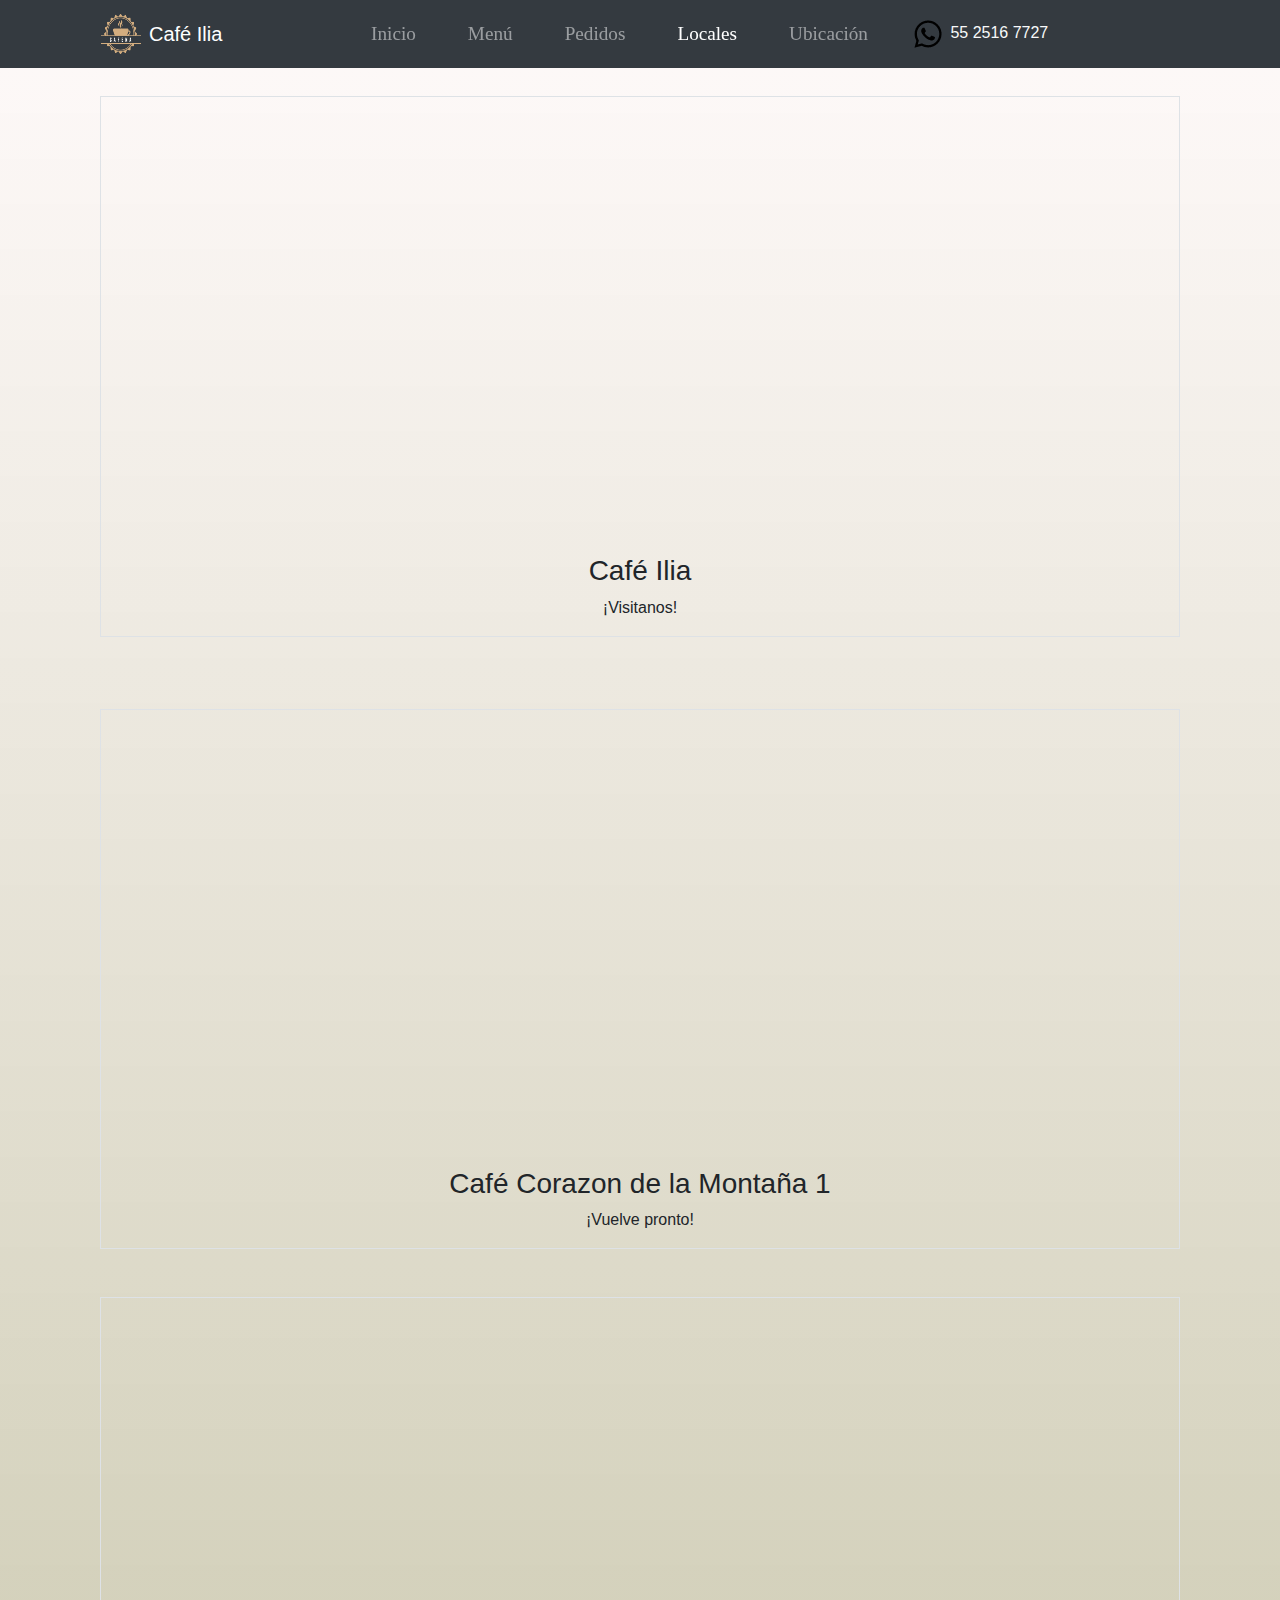
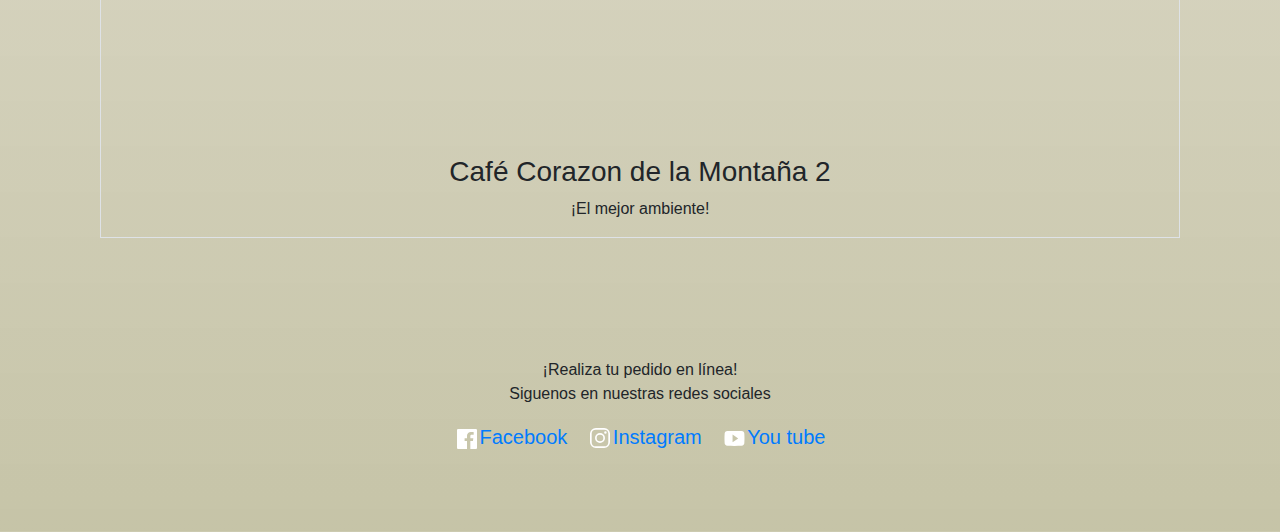
==== locales.html @ 5c6fcd60 "Initial commit" ====
<!DOCTYPE html>
<html lang="es">

<head>
    <meta charset="UTF-8">
    <meta http-equiv="X-UA-Compatible" content="IE=edge">
    <meta name="viewport" content="width=device-width, initial-scale=1, shrink-to-fit=no">
    <!-- Bootstrap CSS -->
    <link rel="stylesheet" href="assets/css/bootstrap.min.css">
    <title>Locales</title>
    <link rel="stylesheet" href="estilo1.css">
</head>
<style>
    h3{font-family: Verdana, Geneva, Tahoma, sans-serif;

    }
    p{font-family: Verdana, Geneva, Tahoma, sans-serif;

}
a{ font-family:Impact, Haettenschweiler, 'Arial Narrow Bold', sans-serif

    }
</style>
<body>
    <nav class="navbar navbar-expand-lg navbar-light bg-light fixed-top">
        <div class="container-fluid bg-dark fixed-top">
            <nav class="navbar navbar-expand-md navbar navbar-dark bg-dark container">
                <div class="container-fluid">
                    <img src="assets/images/logo.png" alt="" width="40" height="40">
                    <a class="navbar-brand mx-2" href="Index.html">Café Ilia</a>

                    </a>
                    <button class="navbar-toggler" type="button" data-bs-toggle="collapse" data-bs-target="#navbarNav"
                        aria-controls="navbarNav" aria-expanded="false" aria-label="Toggle navigation">
                        <span class="navbar-toggler-icon"></span>
                    </button>
                    <div class="collapse navbar-collapse justify-content-center" id="navbarNav">
                        <ul class="navbar-nav">
                            <li class="nav-item px-3">
                                <a class="nav-link  fs-6 fw-bold" aria-current="page" href="index.html">Inicio</a>
                            </li>
                            <li class="nav-item px-3">
                                <a class="nav-link fs-6 fw-bold" href="menu.html">Menú</a>
                            </li>
                            <li class="nav-item px-3">
                                <a class="nav-link fs-6 fw-bold" href="pedidos.html">Pedidos</a>
                            </li>
                            <li class="nav-item px-3 active">
                                <a class="nav-link fs-6 fw-bold" href="locales.html">Locales</a>
                            </li>
                            <li class="nav-item px-3">
                                <a class="nav-link fs-6 fw-bold" href="ubicacion.html">Ubicación</a>
                            </li>
                        </ul>
                        <span class="navbar-text text-light px-3">
                            <img src="assets/images/whatsapp-logo-24.png">
                            55 2516 7727
                        </span>
                    </div>
                </div>
            </nav>
    </nav>
<section class="container my-5">
    <!--Google maps 1-->
    <div class="col-lg py-5">
        <div id="map-container-google-1" class="z-depth-1-half map-container border text-center">
            <iframe src="https://www.google.com/maps/embed?pb=!1m18!1m12!1m3!1d1907.2627490150333!2d-98.68545024441394!3d17.046929453002996!2m3!1f0!2f0!3f0!3m2!1i1024!2i768!4f13.1!3m3!1m2!1s0x85c9a64859a858ef%3A0x5ce6e40d23b72bdc!2sCaf%C3%A9%20ilia!5e0!3m2!1ses-419!2smx!4v1638307775138!5m2!1ses-419!2smx" 
            width="600" height="450" style="border:0;" allowfullscreen="" loading="lazy">
            frameborder="0" style= "border:0; width:100%; height:420px"
                <allowfullscreen>
            </iframe>
            <h3>Café Ilia</h3>
            <p>¡Visitanos!</p>
        </div>
    </div>
    <!--Google maps 2-->
    <div class="col-lg py-4">
    <div id="map-container-google-1" class="z-depth-1-half map-container border text-center">
        <iframe
            src="https://www.google.com/maps/embed?pb=!1m18!1m12!1m3!1d1486.3676519860808!2d-98.68679933131423!3d17.0460333994633!2m3!1f0!2f0!3f0!3m2!1i1024!2i768!4f13.1!3m3!1m2!1s0x85c9a7f08fcbc9a1%3A0xb79f3ec84ed44fdc!2sCAFE%20CORAZON%20DE%20LA%20MONTA%C3%91A!5e0!3m2!1ses!2smx!4v1638193534559!5m2!1ses!2smx"
            width="600" height="450" style="border:0;" allowfullscreen="" loading="lazy" widht="300px" height="300px"
            style="border:0;" allowfullscreen="" loading="lazy">
            frameborder="0" style= "border:0; width:100%; height:420px"
            <allowfullscreen>
        </iframe>
        <h3>Café Corazon de la Montaña 1</h3>
        <p>¡Vuelve pronto!</p>
    </div>
    <!--Google maps 3-->
    <div class="col-lg py-4"></div>
    <div id="map-container-google-1" class="z-depth-1-half map-container border text-center">
        <iframe
            src="https://www.google.com/maps/embed?pb=!1m18!1m12!1m3!1d3814.582852513403!2d-98.68623394883126!3d17.04411965906296!2m3!1f0!2f0!3f0!3m2!1i1024!2i768!4f13.1!3m3!1m2!1s0x85c9a7f08fcbc9a1%3A0xb79f3ec84ed44fdc!2sCAFE%20CORAZON%20DE%20LA%20MONTA%C3%91A!5e0!3m2!1ses!2smx!4v1638156143204!5m2!1ses!2smx"
            width="600" height="450" style="border:0;" allowfullscreen="" loading="lazy" width="600" height="450"
            style="border:0;" allowfullscreen="" loading="lazy">
            frameborder="0" style= "border:0; width:100%; height:420px"
            <allowfullscreen>
        </iframe>
        <h3>Café Corazon de la Montaña 2</h3>
        <p>¡El mejor ambiente!</p>
    </div>
</section>

<footer class="icon mt-2 mb-3 ">
    <div class="container text-center py-5">
        <div class="row">
            <div class="col sm-4">
                <ul class="list-inline mb-3">
                </h1>¡Realiza tu pedido en línea!</h1>
                    <p>Siguenos en nuestras redes sociales</p>
                    <li class="list-inline-item lead mx-2"><a href=""><img src="assets/images/facebook.svg"
                                class="img-fluid">Facebook</a></li>
                    <li class="list-inline-item lead mx-2"><a href="cafe-ilia@hotmail.com"><img src="assets/images/instagram.svg"
                                class="img-fluid">Instagram</a></li>
                    <li class="list-inline-item lead mx-2"><a href="#"><img src="assets/images/youtube.svg"
                                class="img-fluid">You tube</a></li>
                </ul>
            </div>
        </div>
    </div>
</footer>






<script src="https://cdn.jsdelivr.net/npm/bootstrap@5.1.3/dist/js/bootstrap.min.js"
    integrity="sha384-QJHtvGhmr9XOIpI6YVutG+2QOK9T+ZnN4kzFN1RtK3zEFEIsxhlmWl5/YESvpZ13"
    crossorigin="anonymous"></script>
</nav>
</body>

</html>
---- estilo1.css ----
body{
  margin: 0;
  padding: 0;
  background-image: linear-gradient(rgba(255, 249, 249, 0.8), rgba(197, 195, 166, 0.986)), url(Fondo2.jpg);
  background-size: cover;
  background-position: center;
  font-family: sans-serif;
}
.navbar ul li {
  list-style: none;
  display: inline-block;
  margin: 0 2px;
  position: relative;

}

.navbar ul li a {
  text-decoration: none;
  color: white;
  font-family: Roboto, "sans-serif";
  font-size: 1.2rem;
}

.navbar ul li::before {
  content: "";
  height: 3px;
  width: 0%;
  background: yellowgreen;
  position: absolute;
  left: 0;
  bottom: -12px;
  transition: 0.4s ease-out;
}

.navbar ul li:hover::before {
  width: 100%;
}
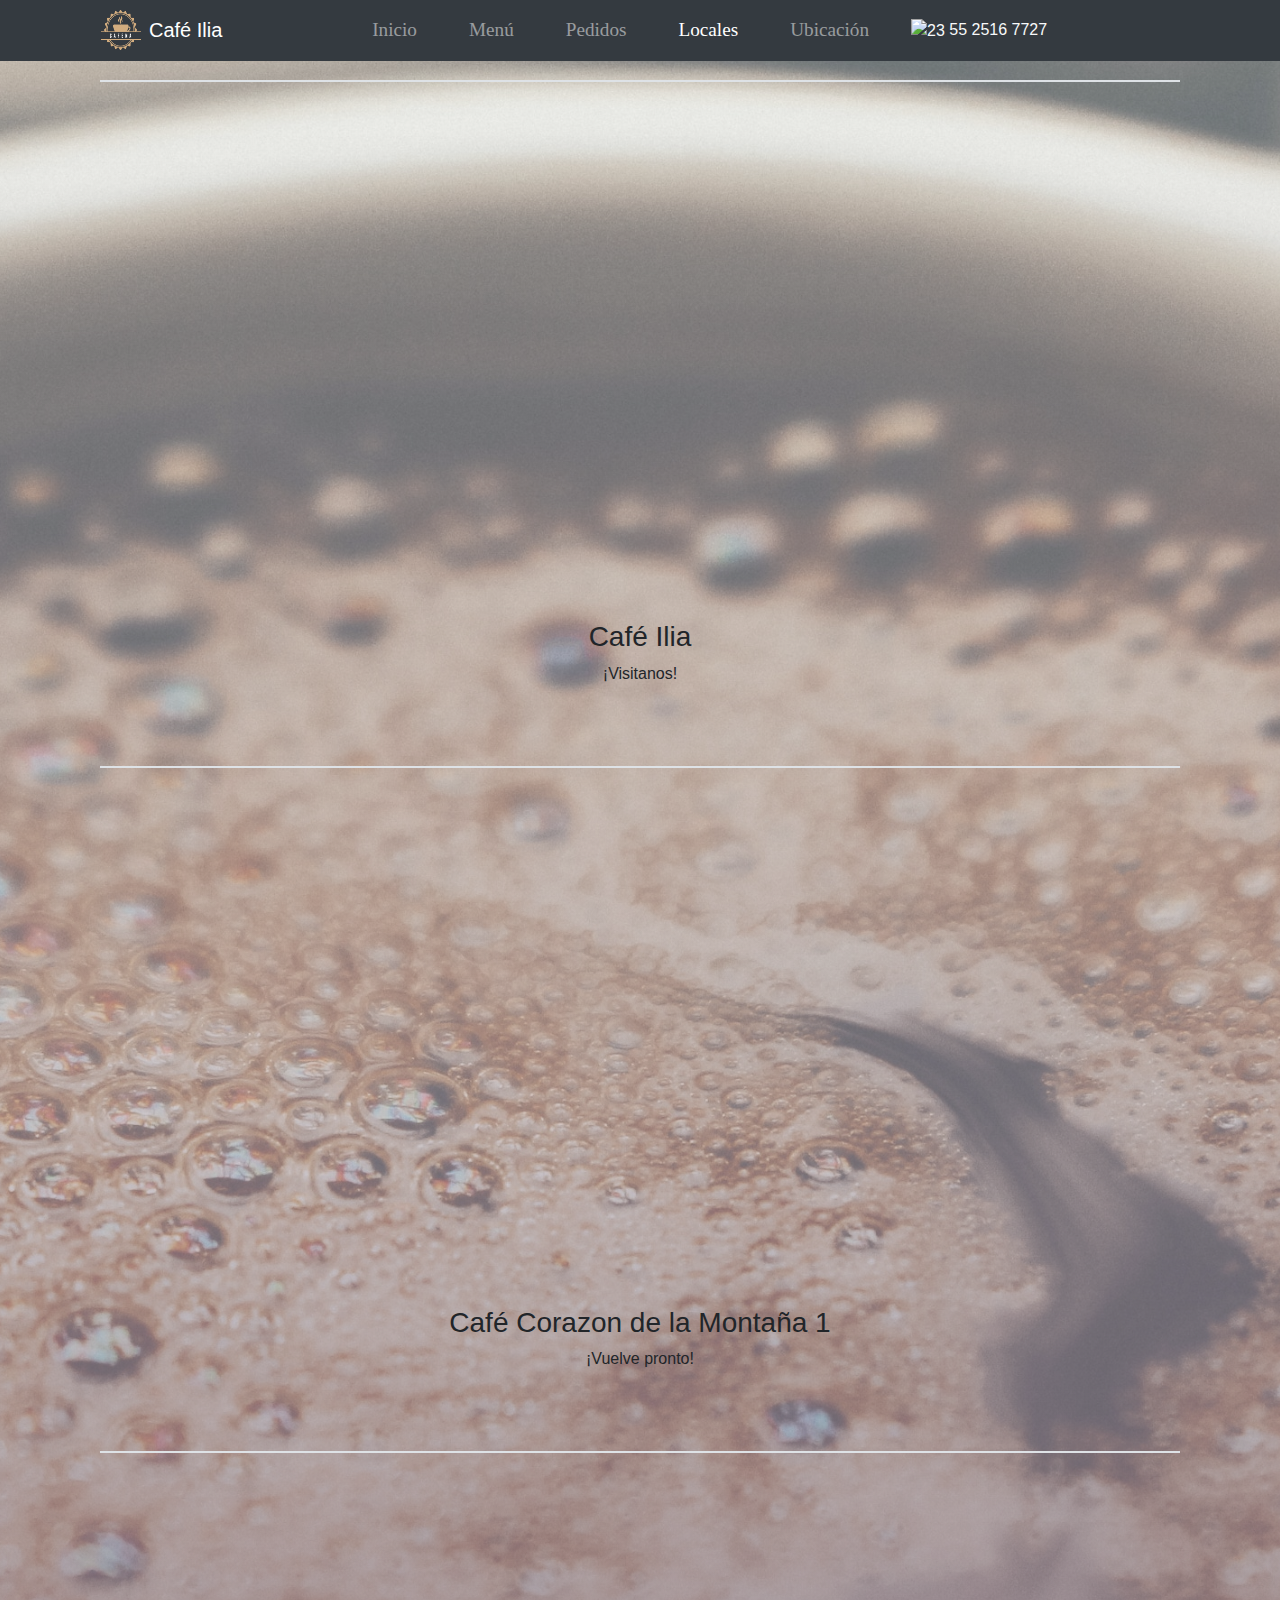
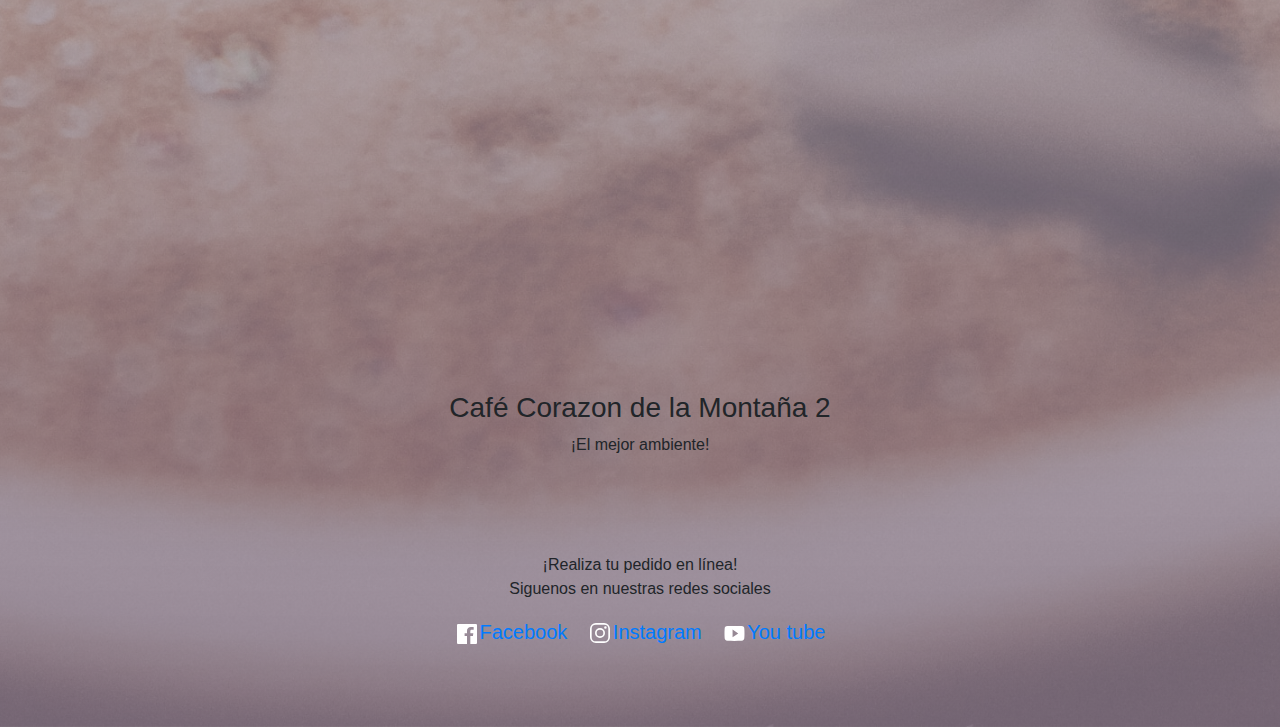
==== commit 07e6f89a: "Initial commit" ====
--- a/locales.html
+++ b/locales.html
@@ -11,6 +11,14 @@
     <link rel="stylesheet" href="estilo1.css">
 </head>
 <style>
+    body{
+  margin: 0;
+  padding: 0;
+  background-image: linear-gradient(rgba(255, 255, 255, 0.432), rgba(133, 114, 133, 0.8)), url(assets/images/pexels-samer-daboul-1627933.jpg);
+  background-size: cover;
+  background-position: center;
+  font-family: sans-serif;
+}
     h3{font-family: Verdana, Geneva, Tahoma, sans-serif;
 
     }
@@ -20,9 +28,23 @@
 a{ font-family:Impact, Haettenschweiler, 'Arial Narrow Bold', sans-serif
 
     }
+
+    .map-responsive{
+    overflow:hidden;
+    padding-bottom:50%;
+    position:relative;
+    height:0;
+}
+.map-responsive iframe{
+    left:0;
+    top:0;
+    height:100%;
+    width:100%;
+    position:absolute;
+}
 </style>
 <body>
-    <nav class="navbar navbar-expand-lg navbar-light bg-light fixed-top">
+    <nav class="navbar navbar-expand-lg navbar-light bg-light fixed-top text-center">
         <div class="container-fluid bg-dark fixed-top">
             <nav class="navbar navbar-expand-md navbar navbar-dark bg-dark container">
                 <div class="container-fluid">
@@ -53,7 +75,7 @@
                             </li>
                         </ul>
                         <span class="navbar-text text-light px-3">
-                            <img src="assets/images/whatsapp-logo-24.png">
+                            <img src="https://img.icons8.com/fluency/48/000000/whatsapp.png "  alt="23" height="23"/>
                             55 2516 7727
                         </span>
                     </div>
@@ -61,20 +83,26 @@
             </nav>
     </nav>
 <section class="container my-5">
+   
     <!--Google maps 1-->
-    <div class="col-lg py-5">
+    
+    <div class="container-fluid" style="margin-top:80px">
+        <div class="map-responsive">
         <div id="map-container-google-1" class="z-depth-1-half map-container border text-center">
             <iframe src="https://www.google.com/maps/embed?pb=!1m18!1m12!1m3!1d1907.2627490150333!2d-98.68545024441394!3d17.046929453002996!2m3!1f0!2f0!3f0!3m2!1i1024!2i768!4f13.1!3m3!1m2!1s0x85c9a64859a858ef%3A0x5ce6e40d23b72bdc!2sCaf%C3%A9%20ilia!5e0!3m2!1ses-419!2smx!4v1638307775138!5m2!1ses-419!2smx" 
-            width="600" height="450" style="border:0;" allowfullscreen="" loading="lazy">
-            frameborder="0" style= "border:0; width:100%; height:420px"
+            width="600" height="450" style="border:0;" allowfullscreen="" loading="lazy"> frameborder="0" style= "border:0; width:100%; height:420px"
                 <allowfullscreen>
             </iframe>
-            <h3>Café Ilia</h3>
-            <p>¡Visitanos!</p>
+           
         </div>
+        </div>
+        <h3 class="text-center">Café Ilia</h3>
+        <p class="text-center">¡Visitanos!</p>
     </div>
+
     <!--Google maps 2-->
-    <div class="col-lg py-4">
+    <div class="container-fluid" style="margin-top:80px">
+        <div class="map-responsive">
     <div id="map-container-google-1" class="z-depth-1-half map-container border text-center">
         <iframe
             src="https://www.google.com/maps/embed?pb=!1m18!1m12!1m3!1d1486.3676519860808!2d-98.68679933131423!3d17.0460333994633!2m3!1f0!2f0!3f0!3m2!1i1024!2i768!4f13.1!3m3!1m2!1s0x85c9a7f08fcbc9a1%3A0xb79f3ec84ed44fdc!2sCAFE%20CORAZON%20DE%20LA%20MONTA%C3%91A!5e0!3m2!1ses!2smx!4v1638193534559!5m2!1ses!2smx"
@@ -83,11 +111,15 @@
             frameborder="0" style= "border:0; width:100%; height:420px"
             <allowfullscreen>
         </iframe>
-        <h3>Café Corazon de la Montaña 1</h3>
-        <p>¡Vuelve pronto!</p>
+      
     </div>
+</div>
+<h3 class="text-center">Café Corazon de la Montaña 1</h3>
+<p class="text-center">¡Vuelve pronto!</p>
+</div>
     <!--Google maps 3-->
-    <div class="col-lg py-4"></div>
+    <div class="container-fluid" style="margin-top:80px">
+        <div class="map-responsive">
     <div id="map-container-google-1" class="z-depth-1-half map-container border text-center">
         <iframe
             src="https://www.google.com/maps/embed?pb=!1m18!1m12!1m3!1d3814.582852513403!2d-98.68623394883126!3d17.04411965906296!2m3!1f0!2f0!3f0!3m2!1i1024!2i768!4f13.1!3m3!1m2!1s0x85c9a7f08fcbc9a1%3A0xb79f3ec84ed44fdc!2sCAFE%20CORAZON%20DE%20LA%20MONTA%C3%91A!5e0!3m2!1ses!2smx!4v1638156143204!5m2!1ses!2smx"
@@ -96,9 +128,12 @@
             frameborder="0" style= "border:0; width:100%; height:420px"
             <allowfullscreen>
         </iframe>
-        <h3>Café Corazon de la Montaña 2</h3>
-        <p>¡El mejor ambiente!</p>
+      
     </div>
+</div>
+<h3 class="text-center">Café Corazon de la Montaña 2</h3>
+<p class="text-center">¡El mejor ambiente!</p>
+</div>
 </section>
 
 <footer class="icon mt-2 mb-3 ">
@@ -108,17 +143,18 @@
                 <ul class="list-inline mb-3">
                 </h1>¡Realiza tu pedido en línea!</h1>
                     <p>Siguenos en nuestras redes sociales</p>
-                    <li class="list-inline-item lead mx-2"><a href=""><img src="assets/images/facebook.svg"
+                    <li class="list-inline-item lead mx-2"><a href="https://www.facebook.com" target="blank"><img src="assets/images/facebook.svg"
                                 class="img-fluid">Facebook</a></li>
-                    <li class="list-inline-item lead mx-2"><a href="cafe-ilia@hotmail.com"><img src="assets/images/instagram.svg"
+                    <li class="list-inline-item lead mx-2"><a href="https://www.instagram.com" target="blank"><img src="assets/images/instagram.svg"
                                 class="img-fluid">Instagram</a></li>
-                    <li class="list-inline-item lead mx-2"><a href="#"><img src="assets/images/youtube.svg"
+                    <li class="list-inline-item lead mx-2"><a href="https://www.youtube.com/watch?v=BhL6Fcfiyws" target="blank"><img src="assets/images/youtube.svg"
                                 class="img-fluid">You tube</a></li>
                 </ul>
             </div>
         </div>
     </div>
 </footer>
+
 
 
 
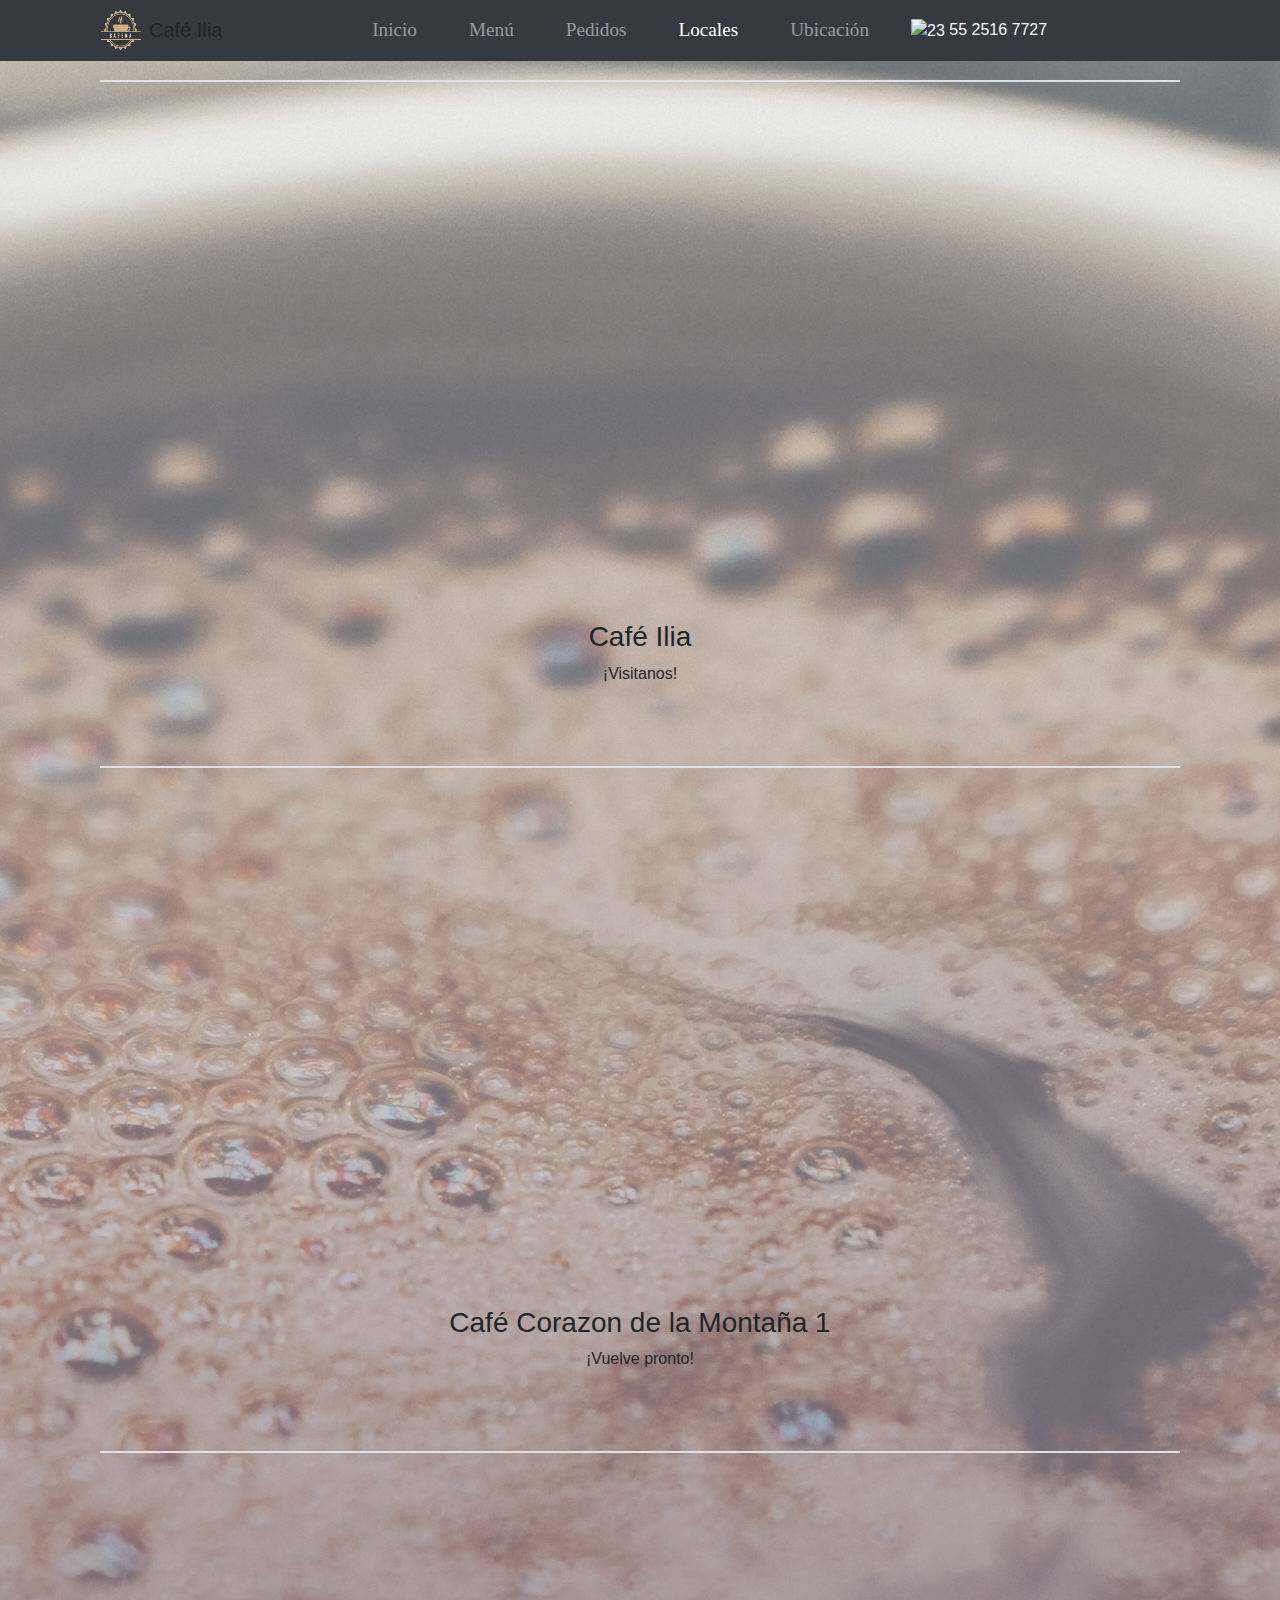
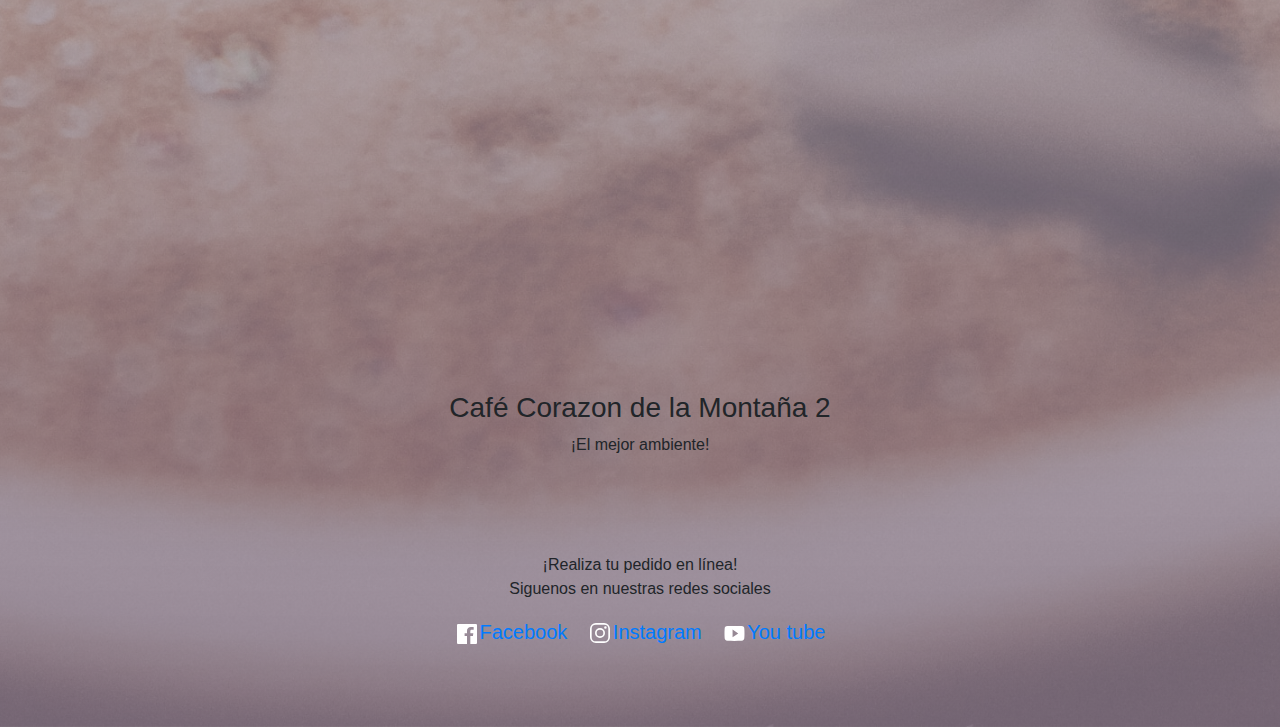
==== commit f2feeb5a: "Initial commit" ====
--- a/locales.html
+++ b/locales.html
@@ -49,7 +49,7 @@
             <nav class="navbar navbar-expand-md navbar navbar-dark bg-dark container">
                 <div class="container-fluid">
                     <img src="assets/images/logo.png" alt="" width="40" height="40">
-                    <a class="navbar-brand mx-2" href="Index.html">Café Ilia</a>
+                    <a class="navbar-brand mx-2">Café Ilia</a>
 
                     </a>
                     <button class="navbar-toggler" type="button" data-bs-toggle="collapse" data-bs-target="#navbarNav"
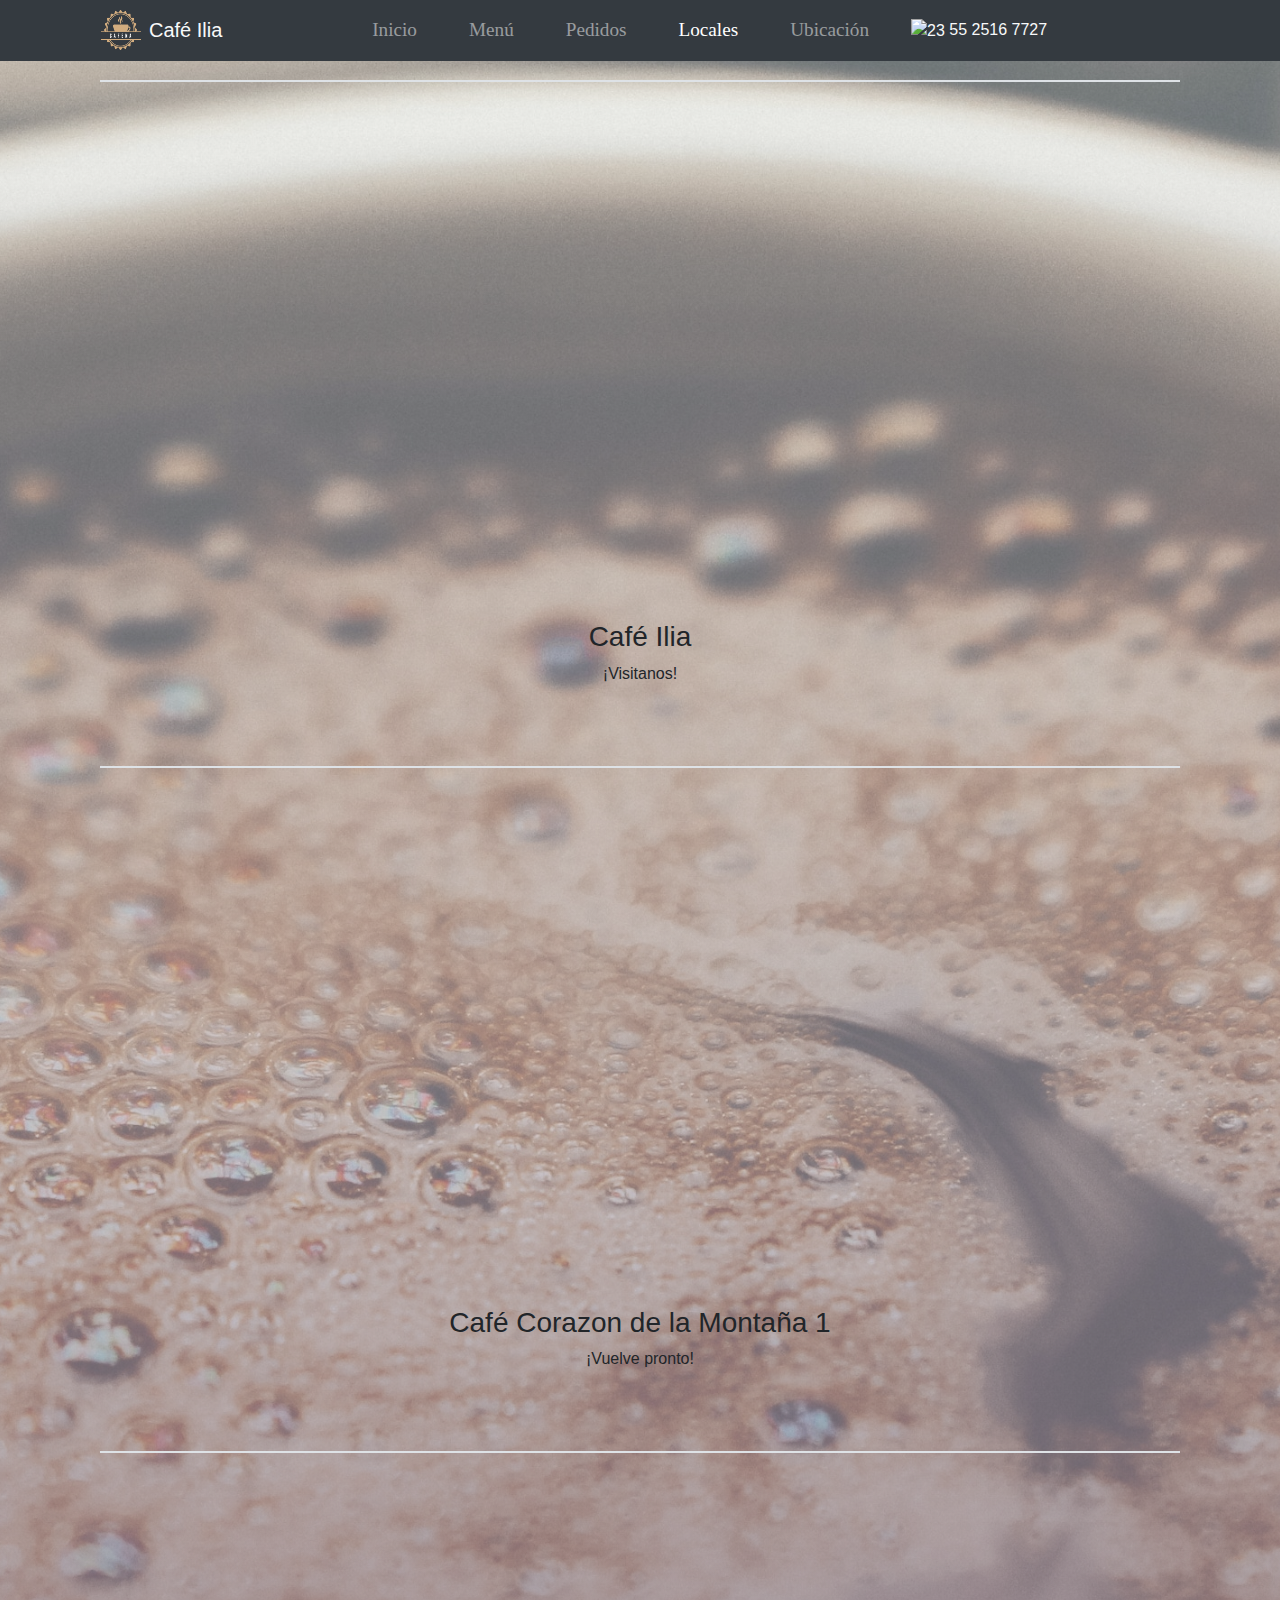
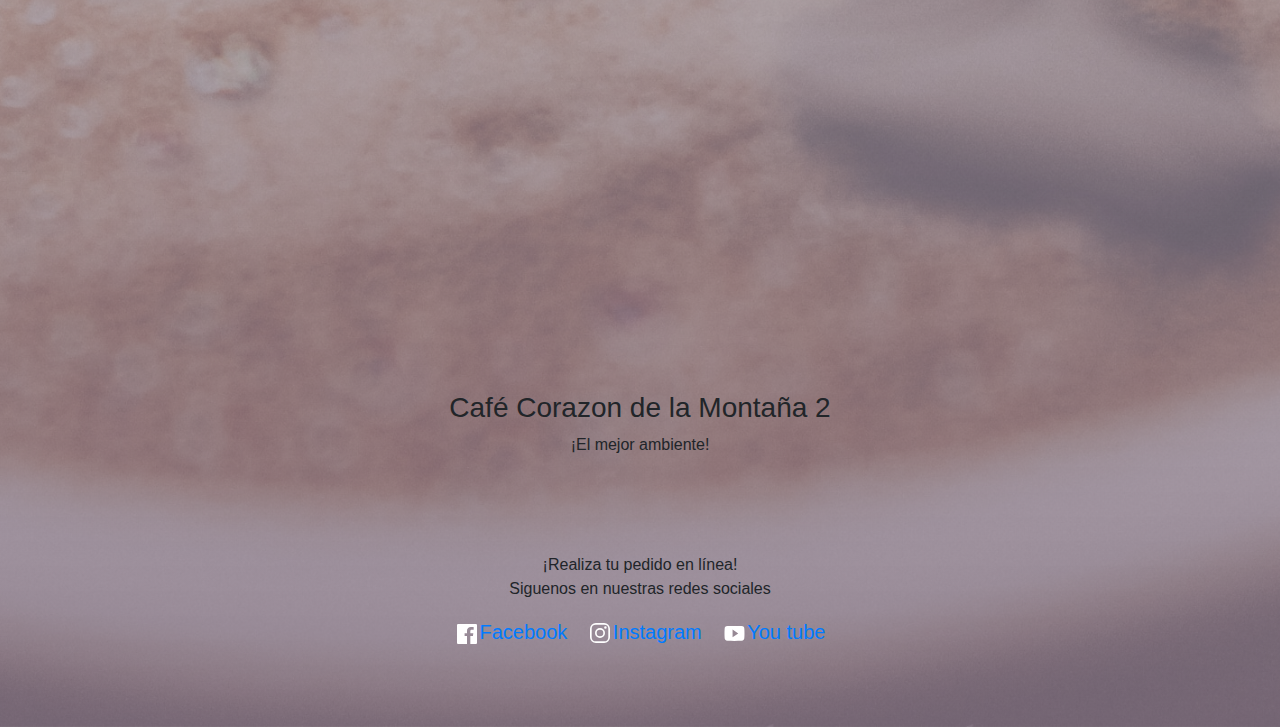
==== commit 6807a095: "Initial commit" ====
--- a/locales.html
+++ b/locales.html
@@ -49,7 +49,7 @@
             <nav class="navbar navbar-expand-md navbar navbar-dark bg-dark container">
                 <div class="container-fluid">
                     <img src="assets/images/logo.png" alt="" width="40" height="40">
-                    <a class="navbar-brand mx-2">Café Ilia</a>
+                    <a class="navbar-brand mx-2 text-light">Café Ilia</a>
 
                     </a>
                     <button class="navbar-toggler" type="button" data-bs-toggle="collapse" data-bs-target="#navbarNav"
